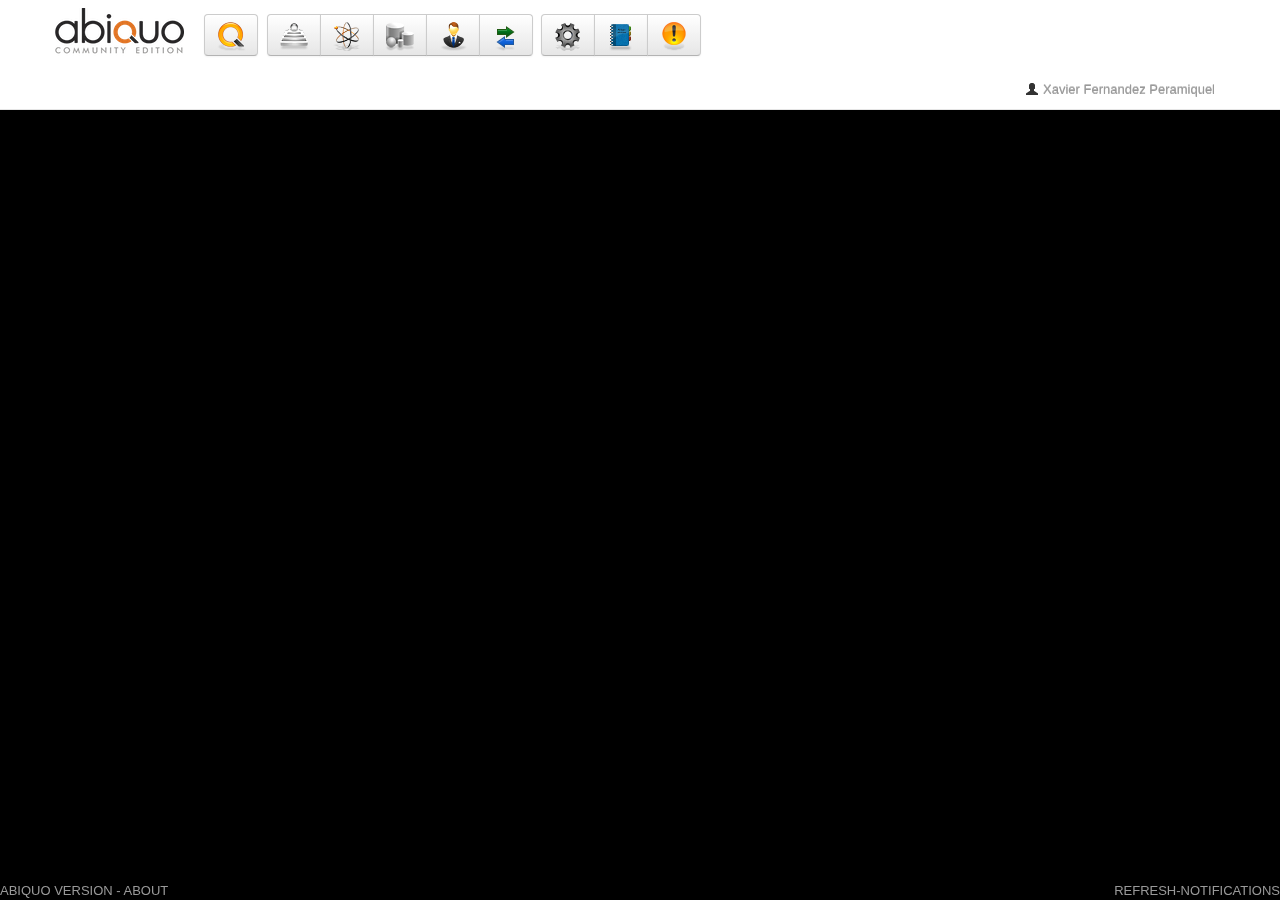
==== index.html @ 61ebc7e5 "my First commit" ====
<!DOCTYPE html>
<html lang="en">
  <head>
    <meta charset="utf-8">
    <title>Bootstrap, from Twitter</title>
    <meta name="viewport" content="width=device-width, initial-scale=1.0">
    <meta name="description" content="">
    <meta name="author" content="">

    <!-- Le styles -->

    <link href="./assets/css/bootstrap.css" rel="stylesheet">
    <link href="./assets/css/bootstrap-responsive.css" rel="stylesheet">

    <!-- Le HTML5 shim, for IE6-8 support of HTML5 elements -->
    <!--[if lt IE 9]>
      <script src="http://html5shim.googlecode.com/svn/trunk/html5.js"></script>
    <![endif]-->

    <!-- Le fav and touch icons -->
    <link rel="shortcut icon" href="./assets/ico/favicon.ico">
  </head>

  <body>

<!-- HEADER -->
 <div class="navbar navbar-fixed-top">
  <div class="navbar-inner">
    <div class="container">
          <a class="brand" href="#"><img src="./assets/customImages/application/main/header/logo.png" alt=""></a>
          <div class="nav-collapse">
           <div class="btn-toolbar">
            <div class="btn-group">
              <button class="btn"><img src="./assets/customImages/application/main/header/startbutton/down_icon.png" alt=""></button>
            </div>
            <div class="btn-group">
              <button class="btn"><img src="./assets/customImages/application/main/header/infrastructurebutton/down_icon.png" alt=""></button>
              <button class="btn"><img src="./assets/customImages/application/main/header/virtualappbutton/down_icon.png" alt=""></button>
              <button class="btn"><img src="./assets/customImages/application/main/header/virtualimagebutton/down_icon.png" alt=""></button>
              <button class="btn"><img src="./assets/customImages/application/main/header/usersbutton/down_icon.png" alt=""></button>
	      <button class="btn"><img src="./assets/customImages/application/main/header/meteringbutton/down_icon.png" alt=""></button>
            </div>
            <div class="btn-group">
	      <button class="btn"><img src="./assets/customImages/application/main/header/configurationbutton/down_icon.png" alt=""></button>
	      <button class="btn"><img src="./assets/customImages/application/main/header/documentationbutton/down_icon.png" alt=""></button>
	      <button class="btn"><img src="./assets/customImages/application/main/header/supportbutton/down_icon.png" alt=""></button>
	    </div>
	   </div> <!-- end btn-toolbar -->
           <ul class="nav pull-right">
            <li>
              <a href="#">
                <i class="icon-user"></i>
                  Xavier Fernandez Peramiquel
              </a>
            </li>
           </ul>
          </div> <!-- End nav-collapse -->
    </div> <!-- end container -->
  </div>   <!-- end navbar inner -->
 </div>    <!-- end navbar -->
<!--END HEADER -->

	<div class="row-fluid">
		<div class="span2">...</div>
	</div>
	<div class="row-fluid">
		This is the row
		<div class="row-fluid">
			<div class="span4">Enterprise Resources</div>
			<div class="span4">Running Virtual Appliances</div>
		</div>
		<div class="row-fluid">
			<div class="span4">Virtual DataCenters</div>
			<div class="span4">Events</div>
		</div>
	</div>
    <div class="navbar navbar-fixed-bottom">
  <div class="navbar-inner">
		<div class="pull-left">ABIQUO VERSION - ABOUT</div>
		<div class="pull-right">REFRESH-NOTIFICATIONS</div>
  <div class="navbar-inner">
    </div>
  </div> <!-- /container -->

    <!-- Le javascript
    ================================================== -->
    <!-- Placed at the end of the document so the pages load faster -->

    <script src="./assets/js/jquery.js"></script>
    <script src="./assets/js/bootstrap-transition.js"></script>
    <script src="./assets/js/bootstrap-alert.js"></script>
    <script src="./assets/js/bootstrap-modal.js"></script>
    <script src="./assets/js/bootstrap-dropdown.js"></script>
    <script src="./assets/js/bootstrap-scrollspy.js"></script>

    <script src="./assets/js/bootstrap-tab.js"></script>
    <script src="./assets/js/bootstrap-tooltip.js"></script>
    <script src="./assets/js/bootstrap-popover.js"></script>
    <script src="./assets/js/bootstrap-button.js"></script>
    <script src="./assets/js/bootstrap-collapse.js"></script>
    <script src="./assets/js/bootstrap-carousel.js"></script>

    <script src="./assets/js/bootstrap-typeahead.js"></script>

  </body>
</html>
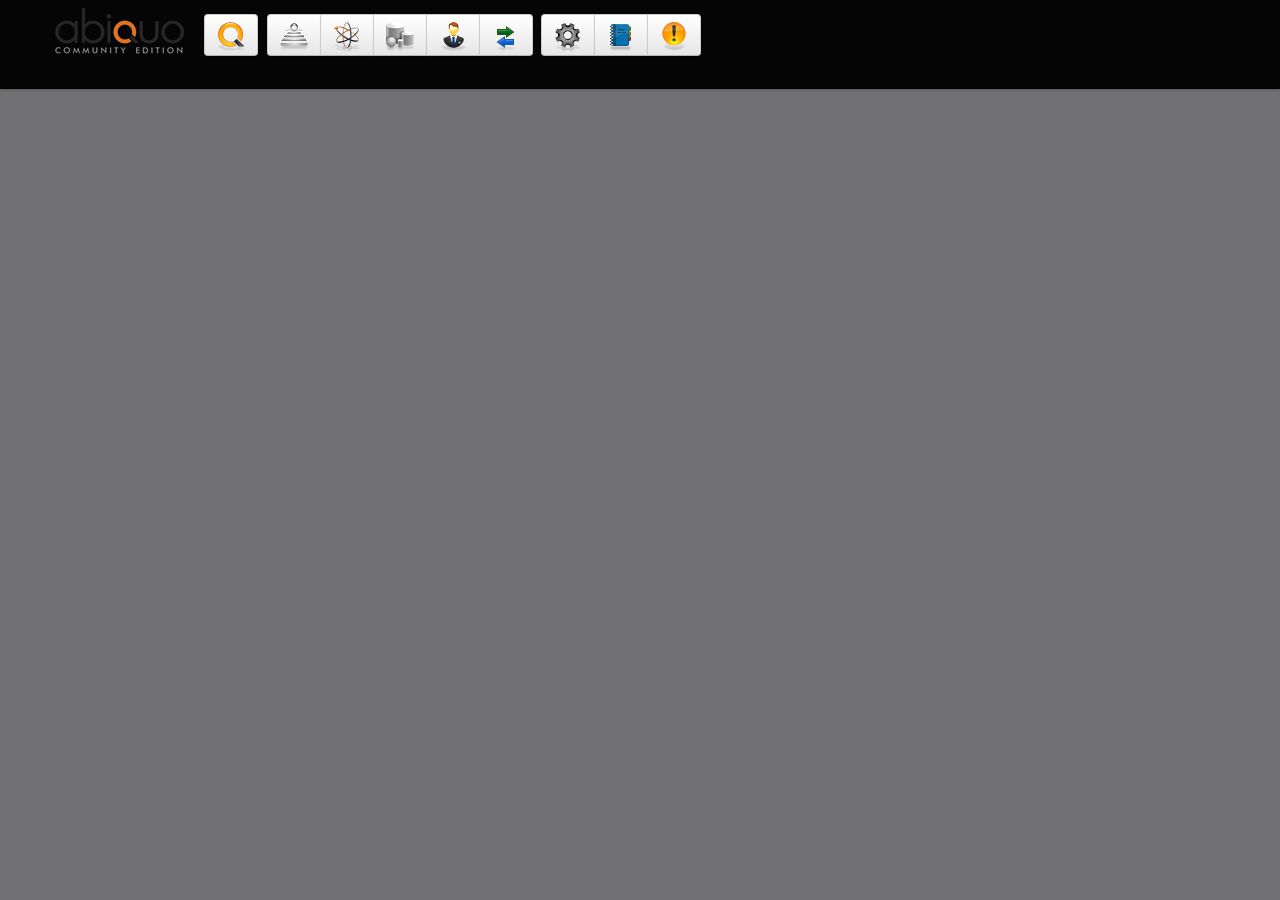
==== commit 9739eaca: "my first cloud9 commit, new index2 created with bootstrap + html5" ====
--- a/index.html
+++ b/index.html
@@ -2,7 +2,7 @@
 <html lang="en">
   <head>
     <meta charset="utf-8">
-    <title>Bootstrap, from Twitter</title>
+    <title>Abiquo App</title>
     <meta name="viewport" content="width=device-width, initial-scale=1.0">
     <meta name="description" content="">
     <meta name="author" content="">
@@ -38,49 +38,19 @@
               <button class="btn"><img src="./assets/customImages/application/main/header/virtualappbutton/down_icon.png" alt=""></button>
               <button class="btn"><img src="./assets/customImages/application/main/header/virtualimagebutton/down_icon.png" alt=""></button>
               <button class="btn"><img src="./assets/customImages/application/main/header/usersbutton/down_icon.png" alt=""></button>
-	      <button class="btn"><img src="./assets/customImages/application/main/header/meteringbutton/down_icon.png" alt=""></button>
+	          <button class="btn"><img src="./assets/customImages/application/main/header/meteringbutton/down_icon.png" alt=""></button>
             </div>
             <div class="btn-group">
-	      <button class="btn"><img src="./assets/customImages/application/main/header/configurationbutton/down_icon.png" alt=""></button>
-	      <button class="btn"><img src="./assets/customImages/application/main/header/documentationbutton/down_icon.png" alt=""></button>
-	      <button class="btn"><img src="./assets/customImages/application/main/header/supportbutton/down_icon.png" alt=""></button>
-	    </div>
-	   </div> <!-- end btn-toolbar -->
-           <ul class="nav pull-right">
-            <li>
-              <a href="#">
-                <i class="icon-user"></i>
-                  Xavier Fernandez Peramiquel
-              </a>
-            </li>
-           </ul>
-          </div> <!-- End nav-collapse -->
+	          <button class="btn"><img src="./assets/customImages/application/main/header/configurationbutton/down_icon.png" alt=""></button>
+	          <button class="btn"><img src="./assets/customImages/application/main/header/documentationbutton/down_icon.png" alt=""></button>
+	          <button class="btn"><img src="./assets/customImages/application/main/header/supportbutton/down_icon.png" alt=""></button>
+	        </div>
+	       </div> <!-- end btn-toolbar -->
+          </div> <!-- end nav-collapse -->
     </div> <!-- end container -->
   </div>   <!-- end navbar inner -->
  </div>    <!-- end navbar -->
 <!--END HEADER -->
-
-	<div class="row-fluid">
-		<div class="span2">...</div>
-	</div>
-	<div class="row-fluid">
-		This is the row
-		<div class="row-fluid">
-			<div class="span4">Enterprise Resources</div>
-			<div class="span4">Running Virtual Appliances</div>
-		</div>
-		<div class="row-fluid">
-			<div class="span4">Virtual DataCenters</div>
-			<div class="span4">Events</div>
-		</div>
-	</div>
-    <div class="navbar navbar-fixed-bottom">
-  <div class="navbar-inner">
-		<div class="pull-left">ABIQUO VERSION - ABOUT</div>
-		<div class="pull-right">REFRESH-NOTIFICATIONS</div>
-  <div class="navbar-inner">
-    </div>
-  </div> <!-- /container -->
 
     <!-- Le javascript
     ================================================== -->
